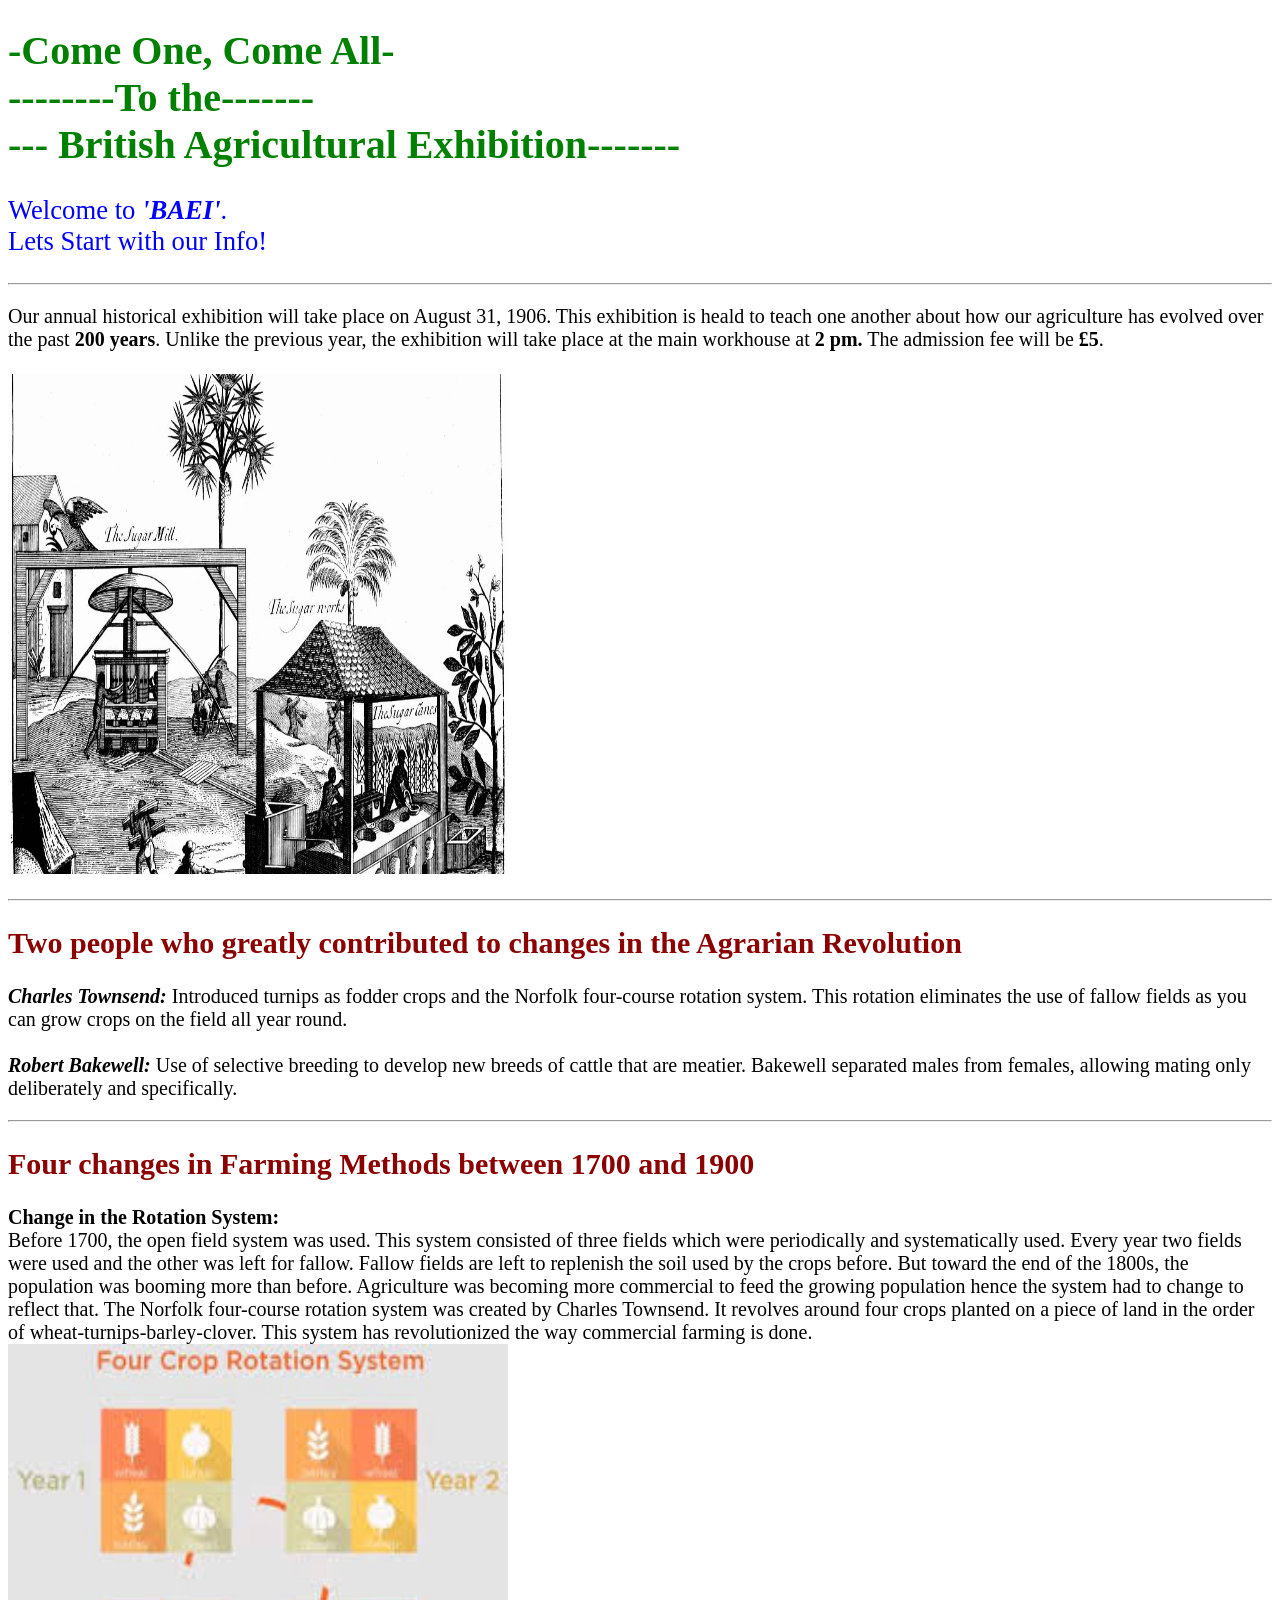
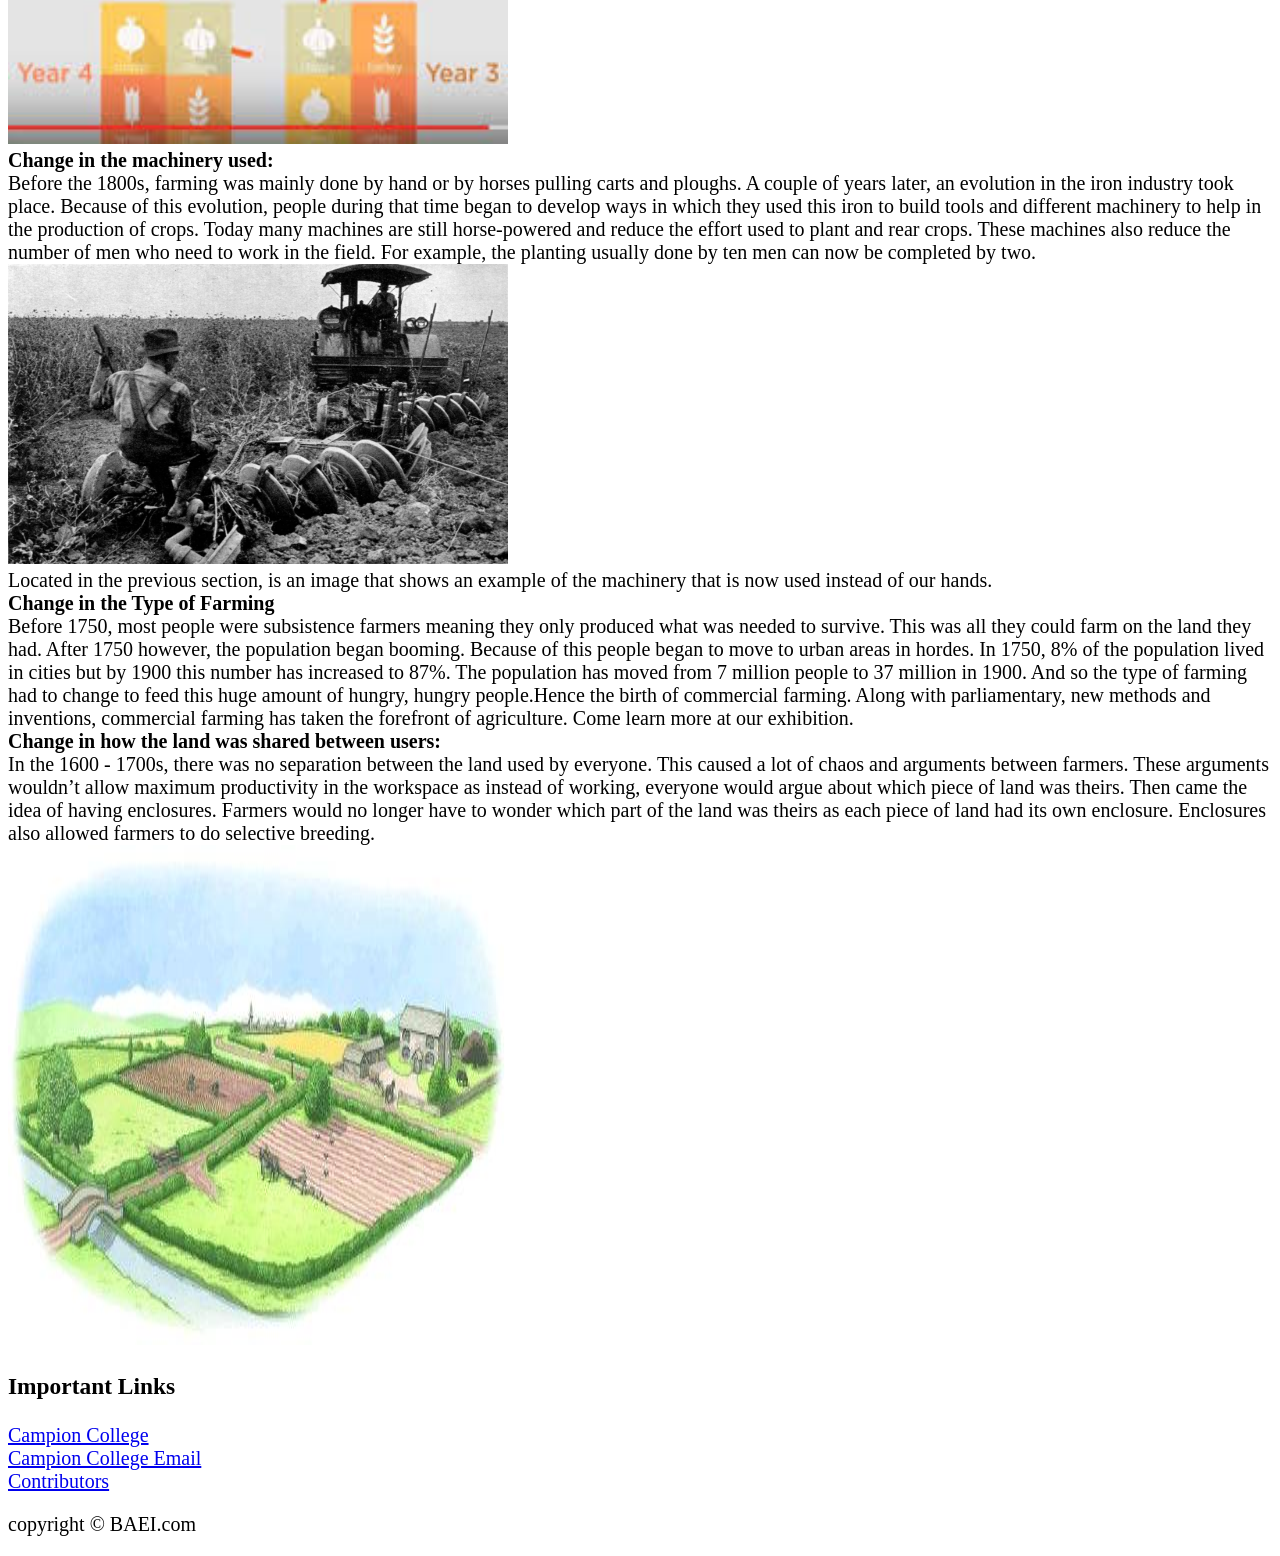
==== index.html @ 80b05a7a "hgp" ====
<!DOCTYPE html>
<html lang="en">
<head>
  <meta charset="UTF-8">
  <meta http-equiv="X-UA-Compatible" content="IE=Edge">
  <meta name="viewport" content="width=device-width, initial-scale=1">

  <title>British Agricultural Exhibition</title>
  
  <!-- HTML -->
  

  <!-- Custom Styles -->
  <link rel="stylesheet" href="style.css">
<body>
  <h1
   style="color:green;">-Come One, Come All- <br>--------To the------- <br>--- British Agricultural Exhibition-------
  </h1>
  <p style="color:blue;font-size: 20pt"> Welcome to <em><b><i>'BAEI'</i></b></em>. 
   <br>Lets Start with our Info! <br>
   <!-- <form>
     <label>
       Name: <input type="text">
     </label><br>
        <label>
       Age: <input type="number">
     </label><br>
        <label>
       Address: <input type="text">
     </label><br>
        <label>
       Phone Number: <input type="number">
     </label>
   </form> </-->
   <hr>
    </p>
    
    <p style="color: black">
     
      Our annual historical exhibition will take place on August 31, 1906. This exhibition is heald to teach one another about how our agriculture has evolved over the past <b>200 years</b>. Unlike the previous year, the exhibition will take place at the main workhouse at <b>2 pm.</b> The admission fee will be <b>£5</b>.<br><br>
          <img src="workhouse.jpg" alt="Image not loaded" width="500" height="500"><br>
      
    </p>
    <hr>
    <p>
      <h2 style="color: darkred">Two people who greatly contributed to changes in the Agrarian Revolution</h2>
      <b><i>Charles Townsend: </i></b>Introduced turnips as fodder crops and the Norfolk four-course rotation system. This rotation eliminates the use of fallow fields as you can grow crops on the field all year round.
      <br><br><b><i>Robert Bakewell: </i></b>Use of selective breeding to develop new breeds of cattle that are meatier. Bakewell separated males from females, allowing mating only deliberately and specifically.
    </p>
    <hr>
    <p>
      <h2 style="color: darkred">Four changes in Farming Methods between 1700 and 1900</h2>
      <b>Change in the Rotation System:</b><br>
      Before 1700, the open field system was used. This system consisted of three fields which were periodically and systematically used. Every year two fields were used and the other was left for fallow. Fallow fields are left to replenish the soil used by the crops before. But toward the end of the 1800s, the population was booming more than before. Agriculture was becoming more commercial to feed the growing population hence the system had to change to reflect that. The Norfolk four-course rotation system was created by Charles Townsend. It revolves around four crops planted on a piece of land in the order of wheat-turnips-barley-clover. This system has revolutionized the way commercial farming is done.<br>
      <img src="crop.jpg" alt="Image not loaded" width="500" height="400"><br>
      <b>Change in the machinery used: </b><br>
      Before the 1800s, farming was mainly done by hand or by horses pulling carts and ploughs. A couple of years later, an evolution in the iron industry took place. Because of this evolution, people during that time began to develop ways in which they used this iron to build tools and different machinery to help in the production of crops. Today many machines are still horse-powered and reduce the effort used to plant and rear crops. These machines also reduce the number of men who need to work in the field. For example, the planting usually done by ten men can now be completed by two.<br>
        <img src="tools.jpg" alt="Image not loaded" width="500" height="300"><br>
      
      Located in the previous section, is an image that shows an example of the machinery that is now used instead of our hands.
      <br>
      <b>Change in the Type of Farming</b><br>
      Before 1750, most people were subsistence farmers meaning they only produced what was needed to survive. This was all they could farm on the land they had.  After 1750 however, the population began booming. Because of this people began to move to urban areas in hordes. In 1750, 8% of the population lived in cities but by 1900 this number has increased to 87%. The population has moved from 7 million people to 37 million in 1900. And so the type of farming had to change to feed this huge amount of hungry, hungry people.Hence the birth of commercial farming. Along with parliamentary, new methods and inventions, commercial farming has taken the forefront of agriculture. Come learn more at our exhibition.
      <br>
      <b>Change in how the land was shared between users:</b><br>
      In the 1600 - 1700s, there was no separation between the land used by everyone. This caused a lot of chaos and arguments between farmers. These arguments wouldn’t allow maximum productivity in the workspace as instead of working, everyone would argue about which piece of land was theirs. Then came the idea of having enclosures. Farmers would no longer have to wonder which part of the land was theirs as each piece of land had its own enclosure. Enclosures also allowed farmers to do selective breeding.<br>
        <img src="plot.jpg" alt="Image not loaded" width="500" height="500"><br>
      
    </p>
    
  <!-- Project -->
  <script src="main.js"></script>
</body>






<footer>
  
  <h3>Important Links</h3>
    <a href="https://campioncollege.com/" target="blank">Campion College</a> <br>
     <a href="mailto:info@campioncollege.com">Campion College Email</a><br>
     <a href="contributions.html">Contributors</a>
     <p>copyright &copy; BAEI.com</p>
  
</footer>
</html>
---- style.css ----
body {
    font-size: 15pt;
    
}
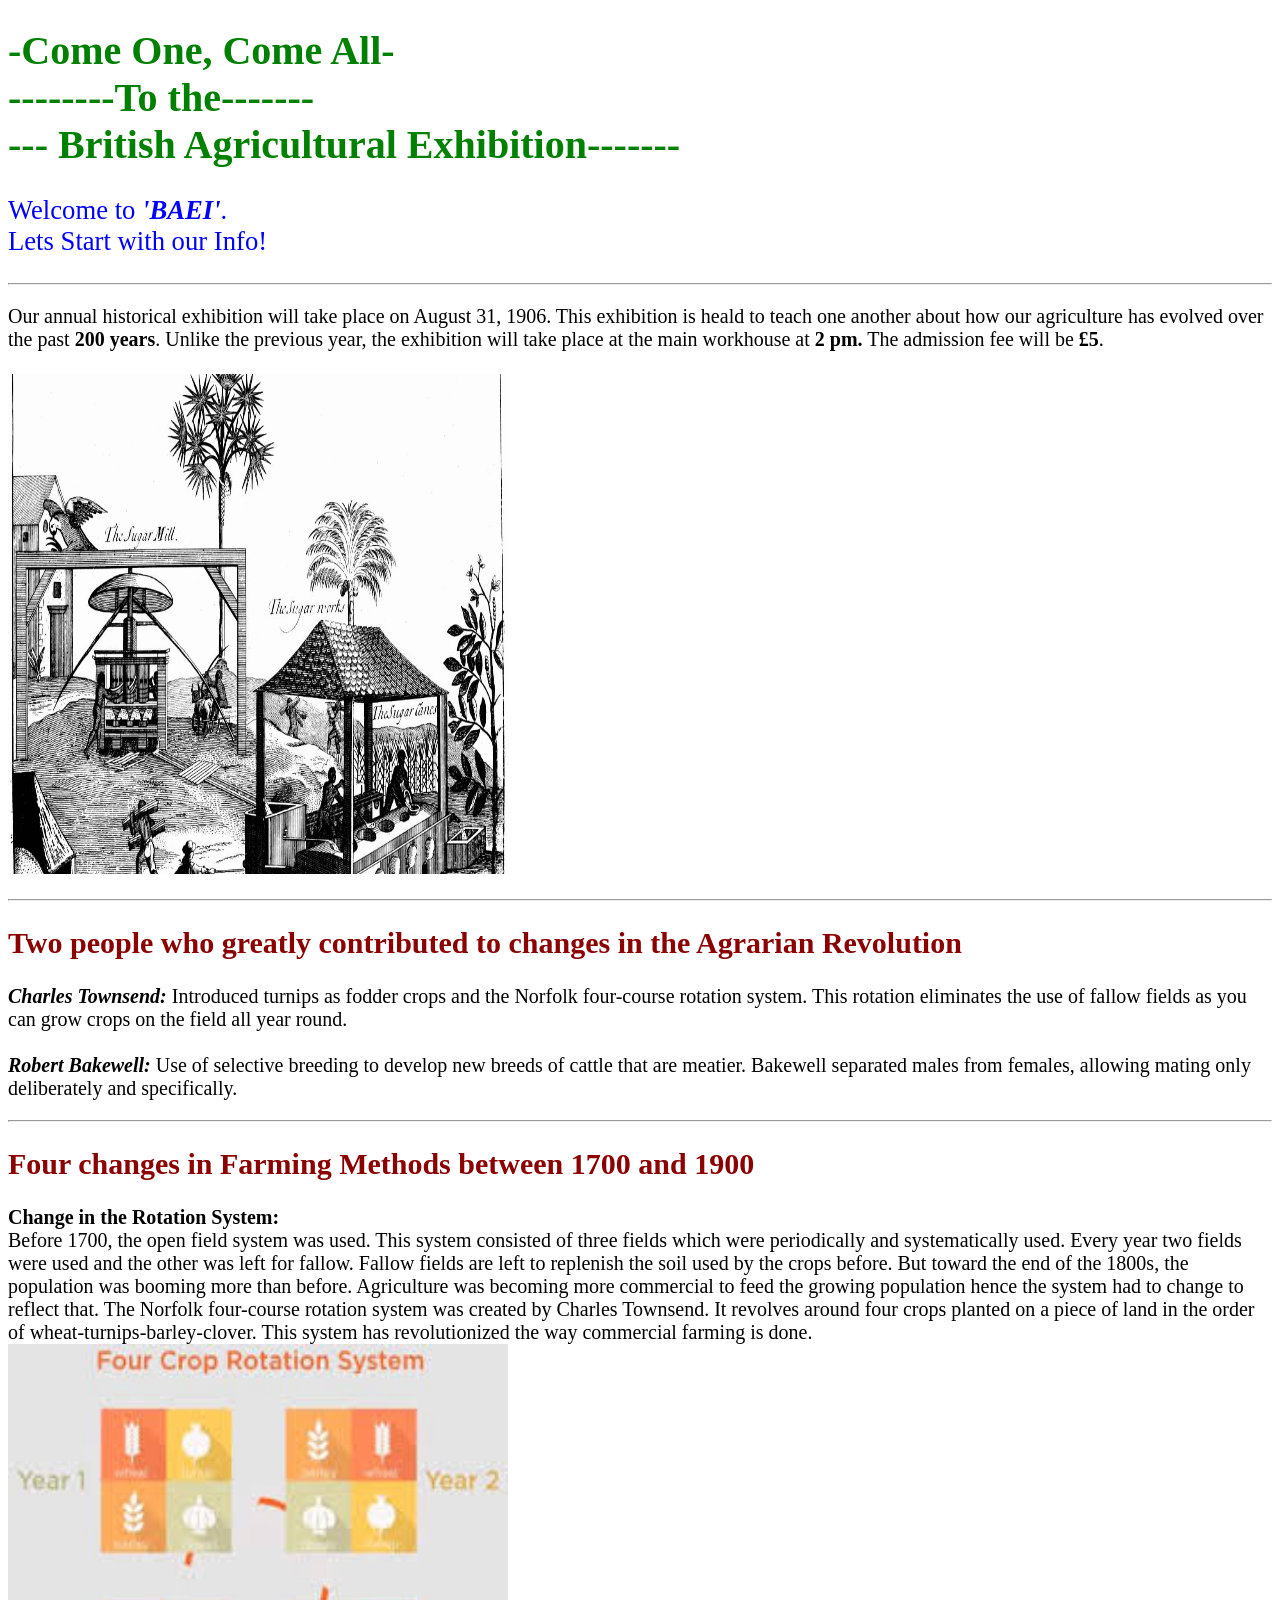
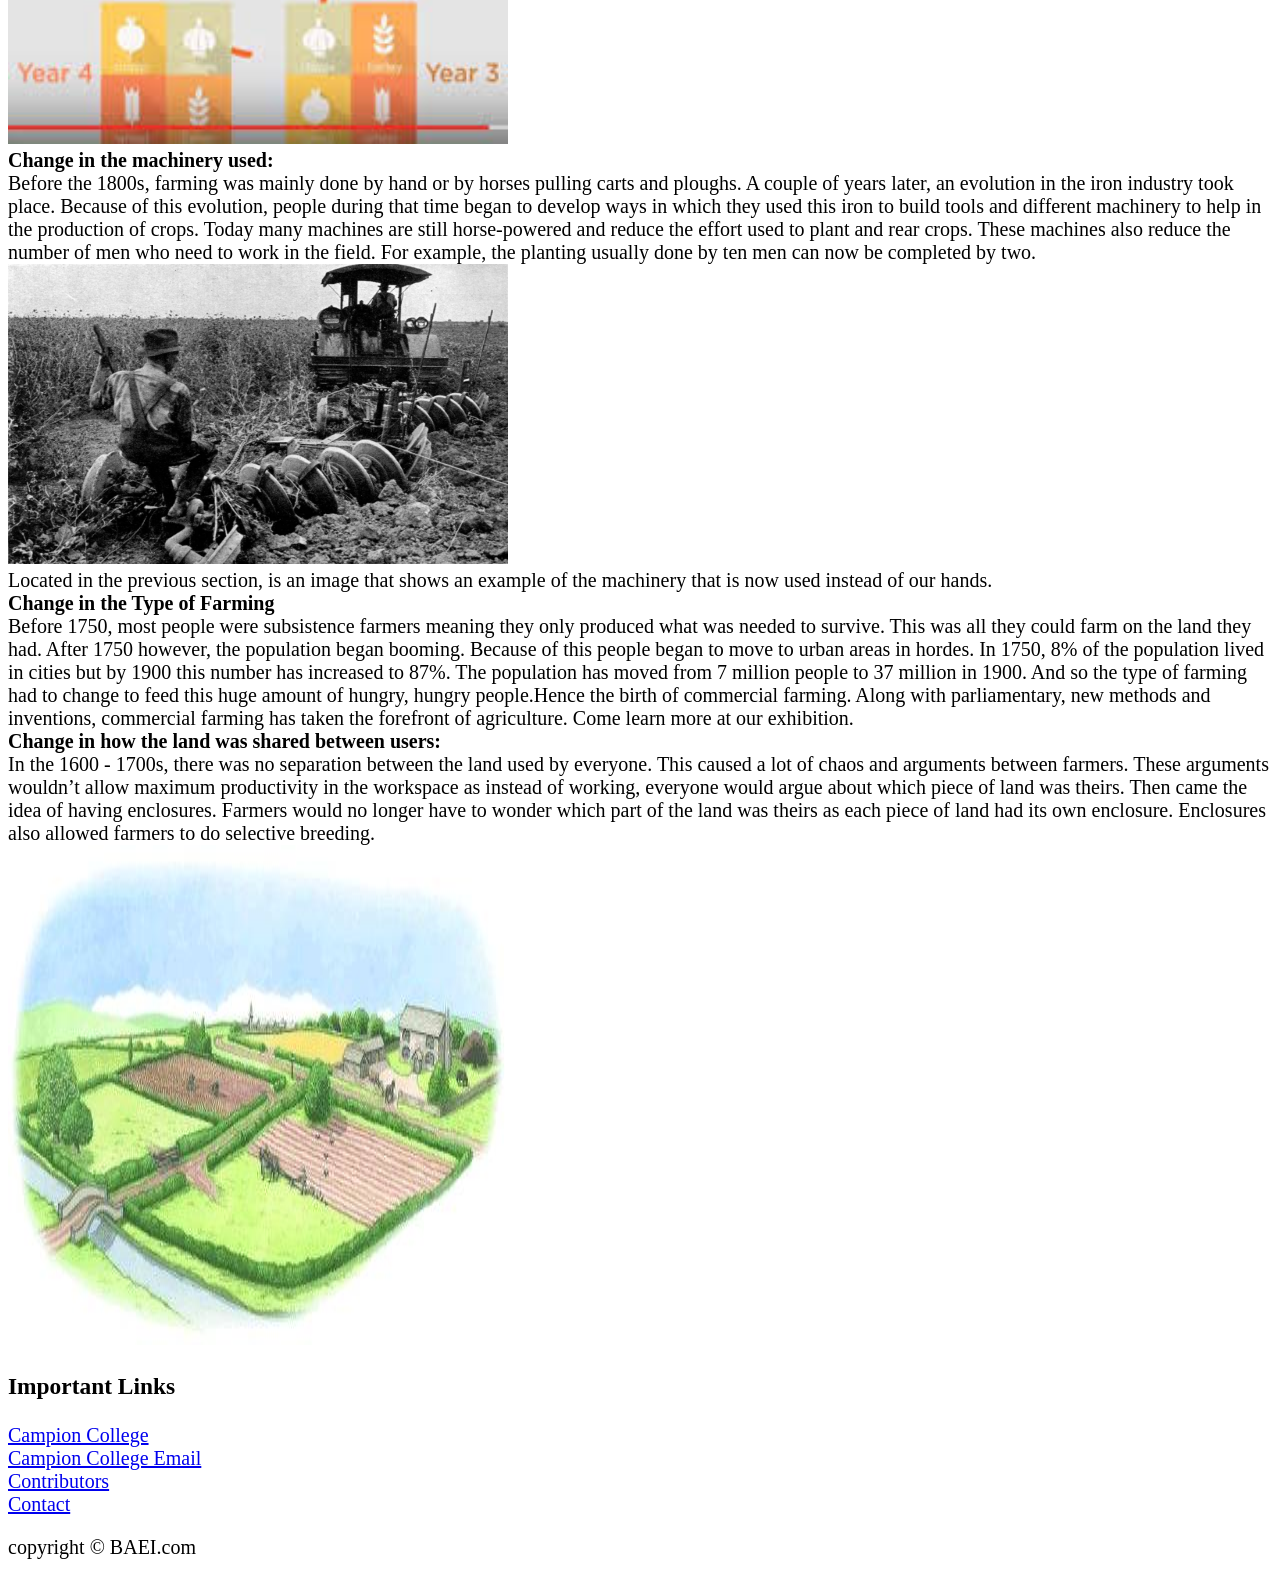
==== commit 68e85e03: "history" ====
--- a/index.html
+++ b/index.html
@@ -82,8 +82,9 @@
   <h3>Important Links</h3>
     <a href="https://campioncollege.com/" target="blank">Campion College</a> <br>
      <a href="mailto:info@campioncollege.com">Campion College Email</a><br>
-     <a href="contributions.html">Contributors</a>
-     <p>copyright &copy; BAEI.com</p>
+     <a href="contributions.html">Contributors</a><br>
+     <a href="contact.html">Contact</a>
+     <p>copyright &copy; BAEI.com</p> 
   
 </footer>
 </html>
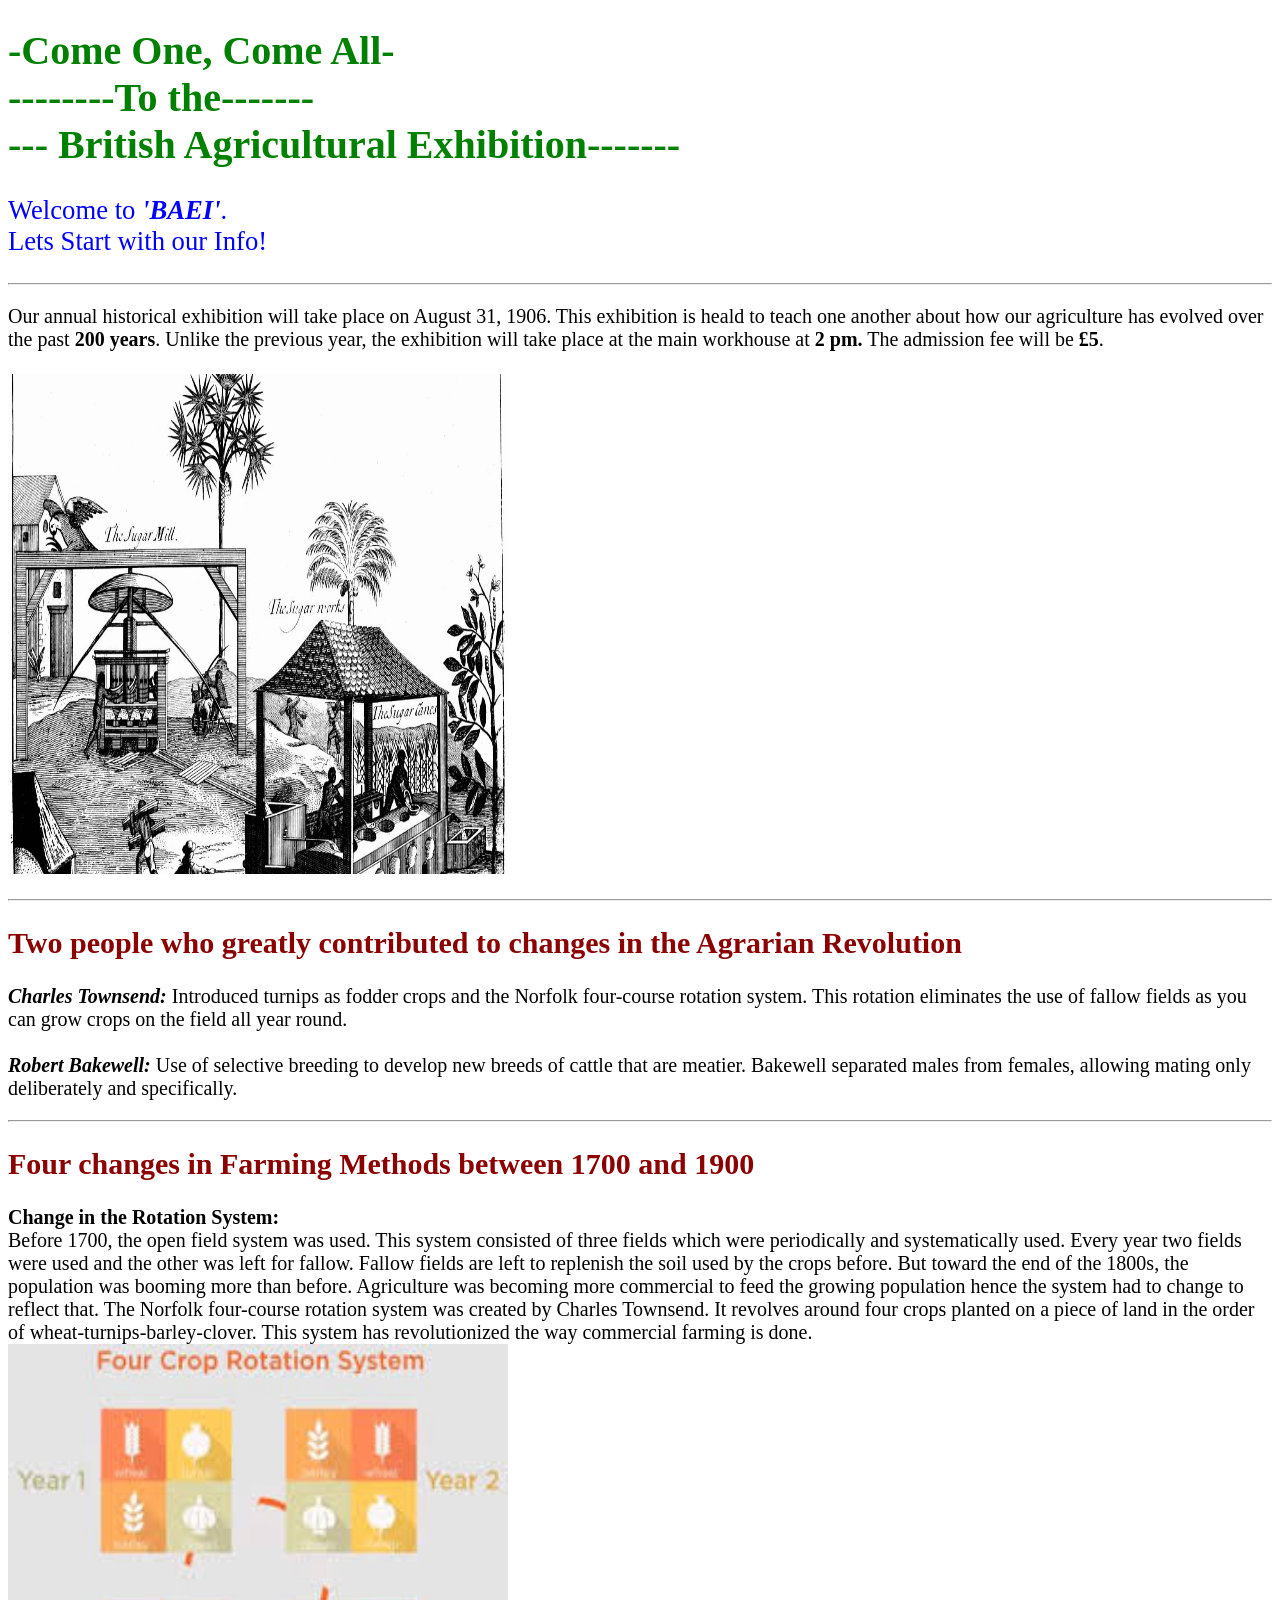
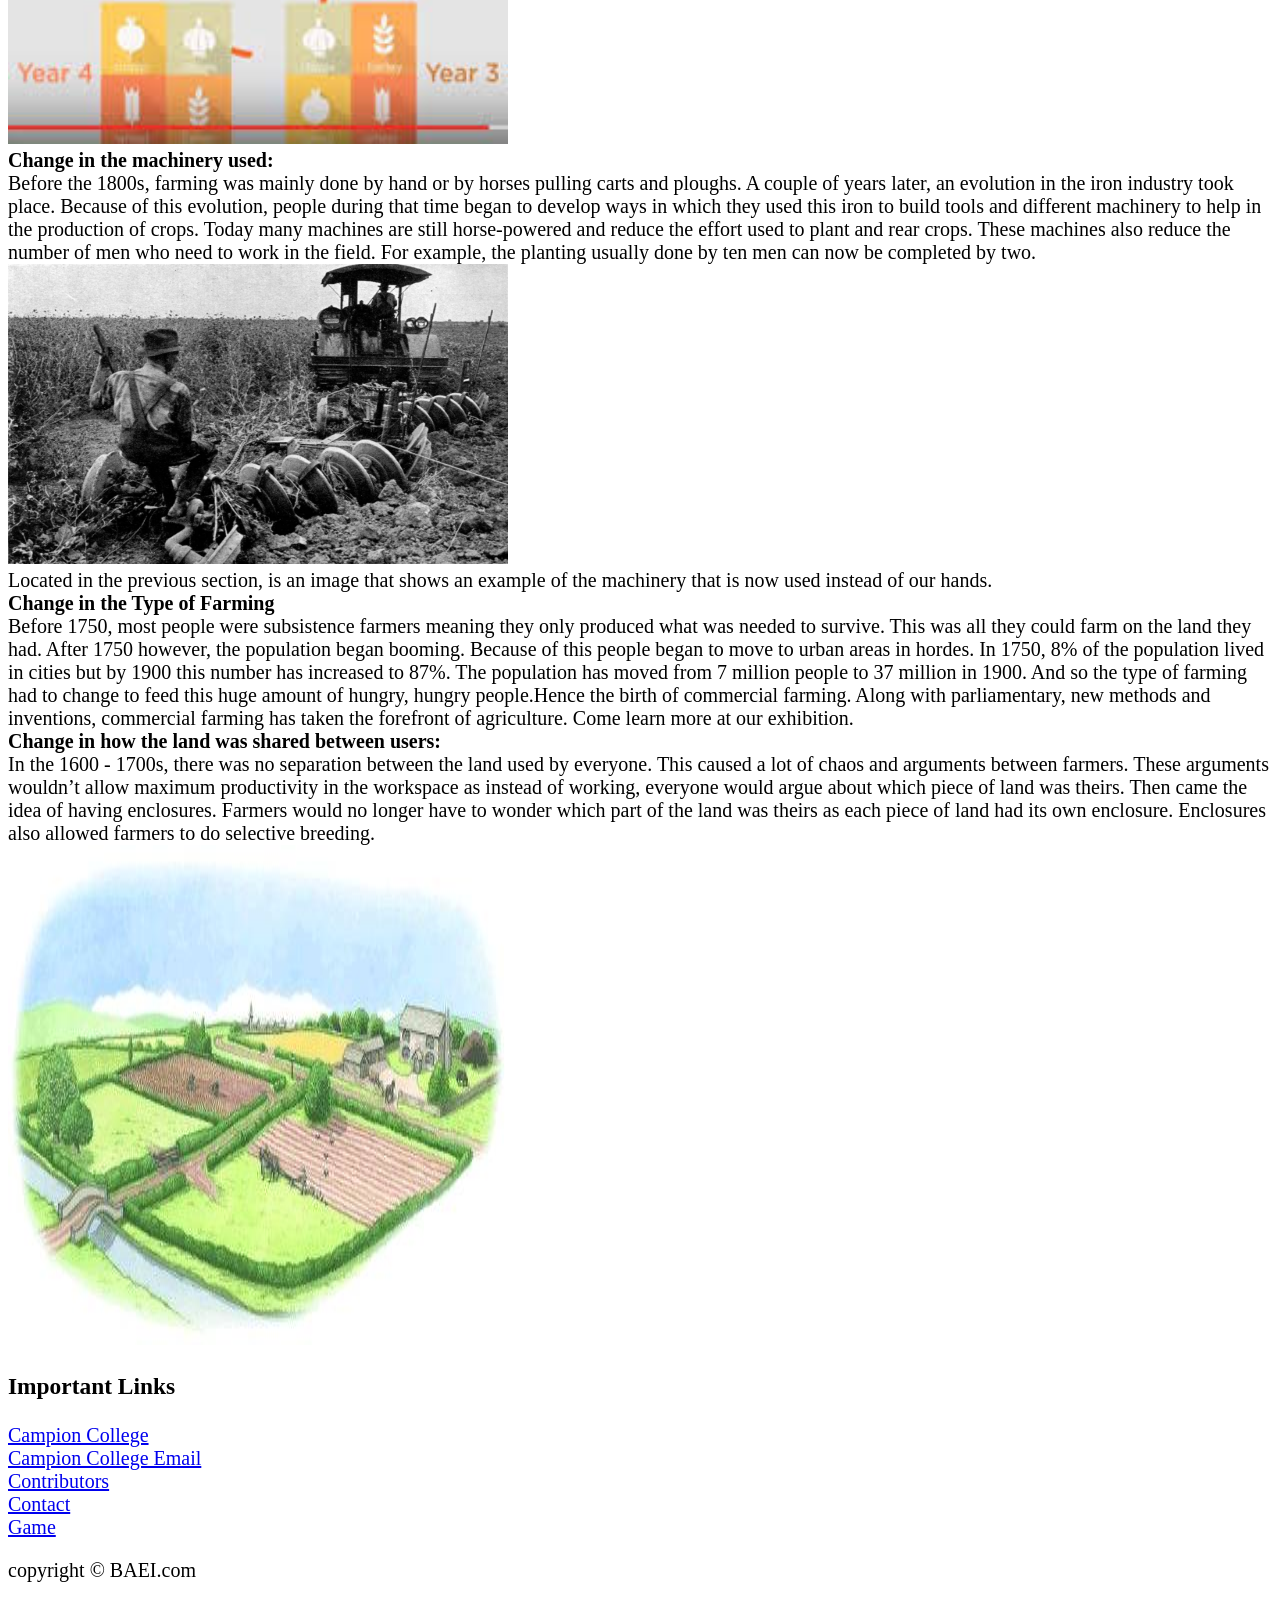
==== commit 9b121cd6: "test register" ====
--- a/index.html
+++ b/index.html
@@ -69,7 +69,7 @@
     </p>
     
   <!-- Project -->
-  <script src="main.js"></script>
+  <script></script>
 </body>
 
 
@@ -83,7 +83,8 @@
     <a href="https://campioncollege.com/" target="blank">Campion College</a> <br>
      <a href="mailto:info@campioncollege.com">Campion College Email</a><br>
      <a href="contributions.html">Contributors</a><br>
-     <a href="contact.html">Contact</a>
+     <a href="contact.html">Contact</a><br>
+     <a href="game.html">Game</a>
      <p>copyright &copy; BAEI.com</p> 
   
 </footer>
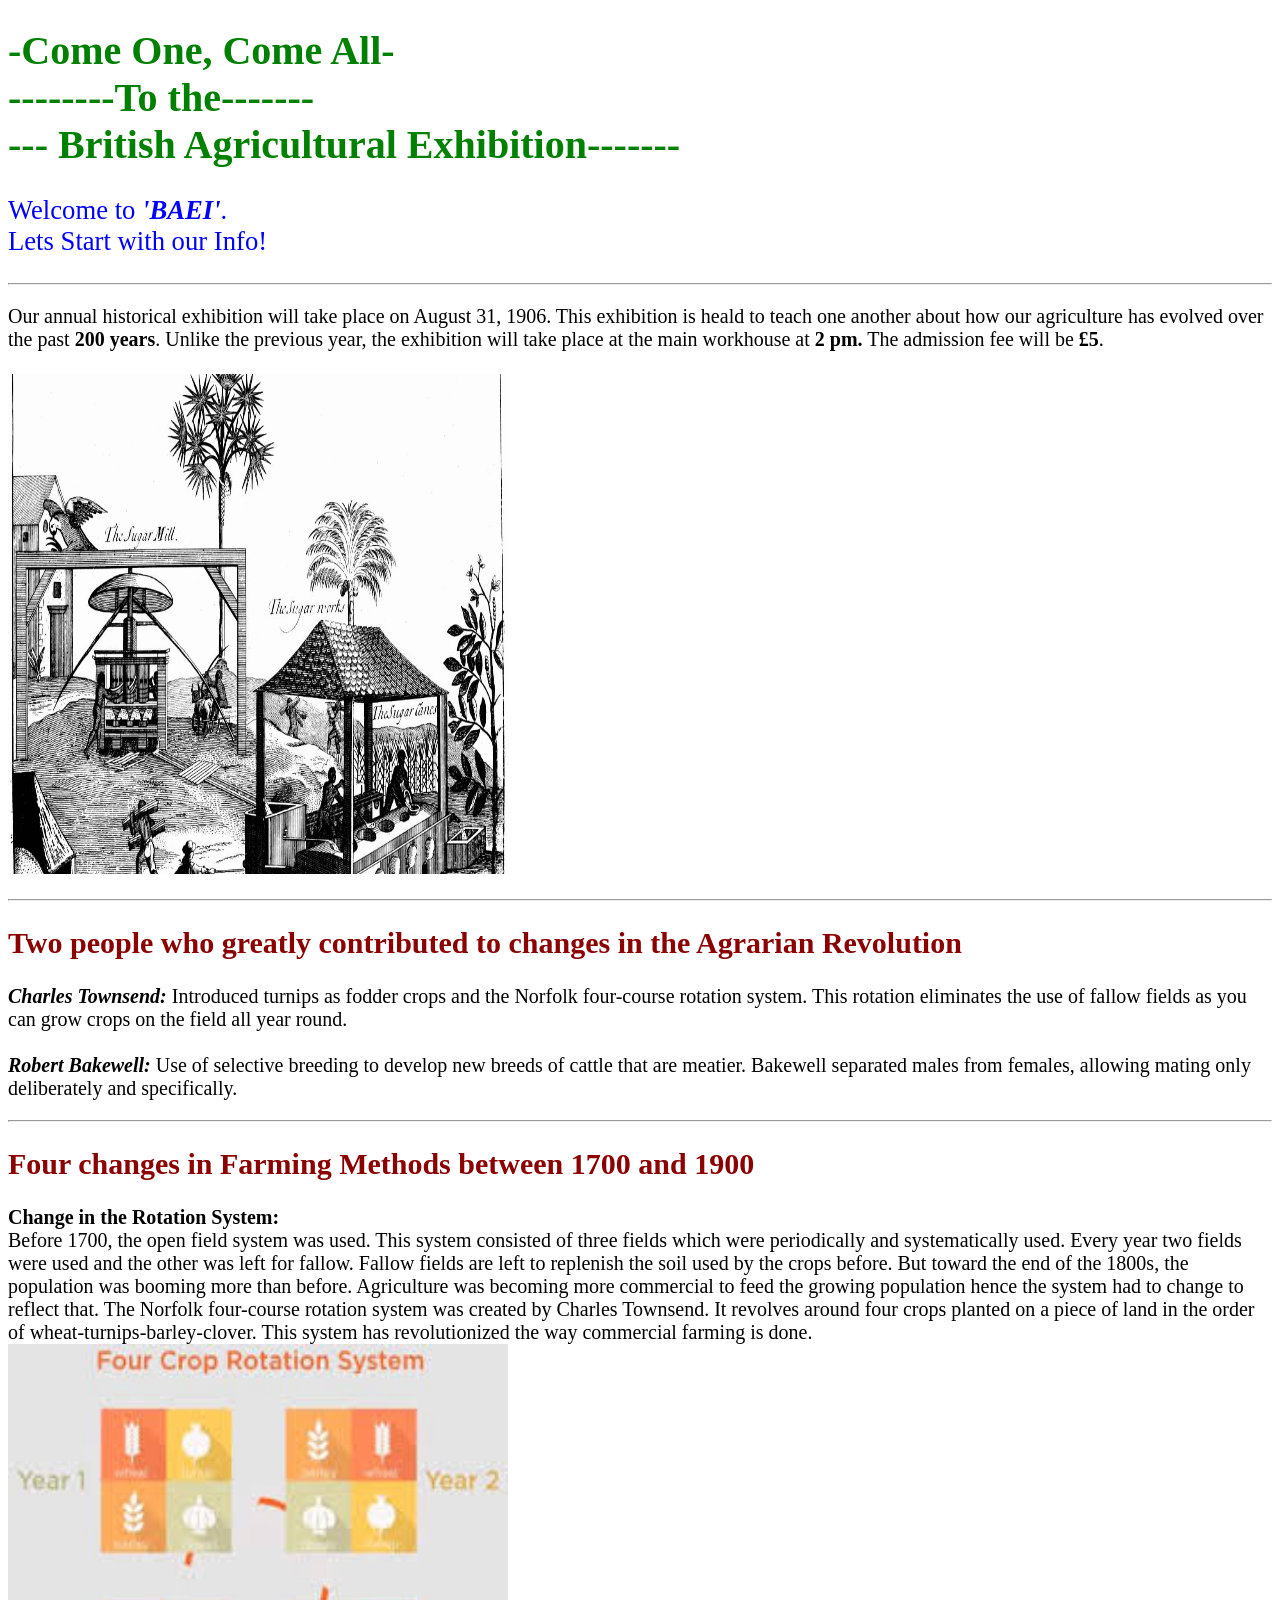
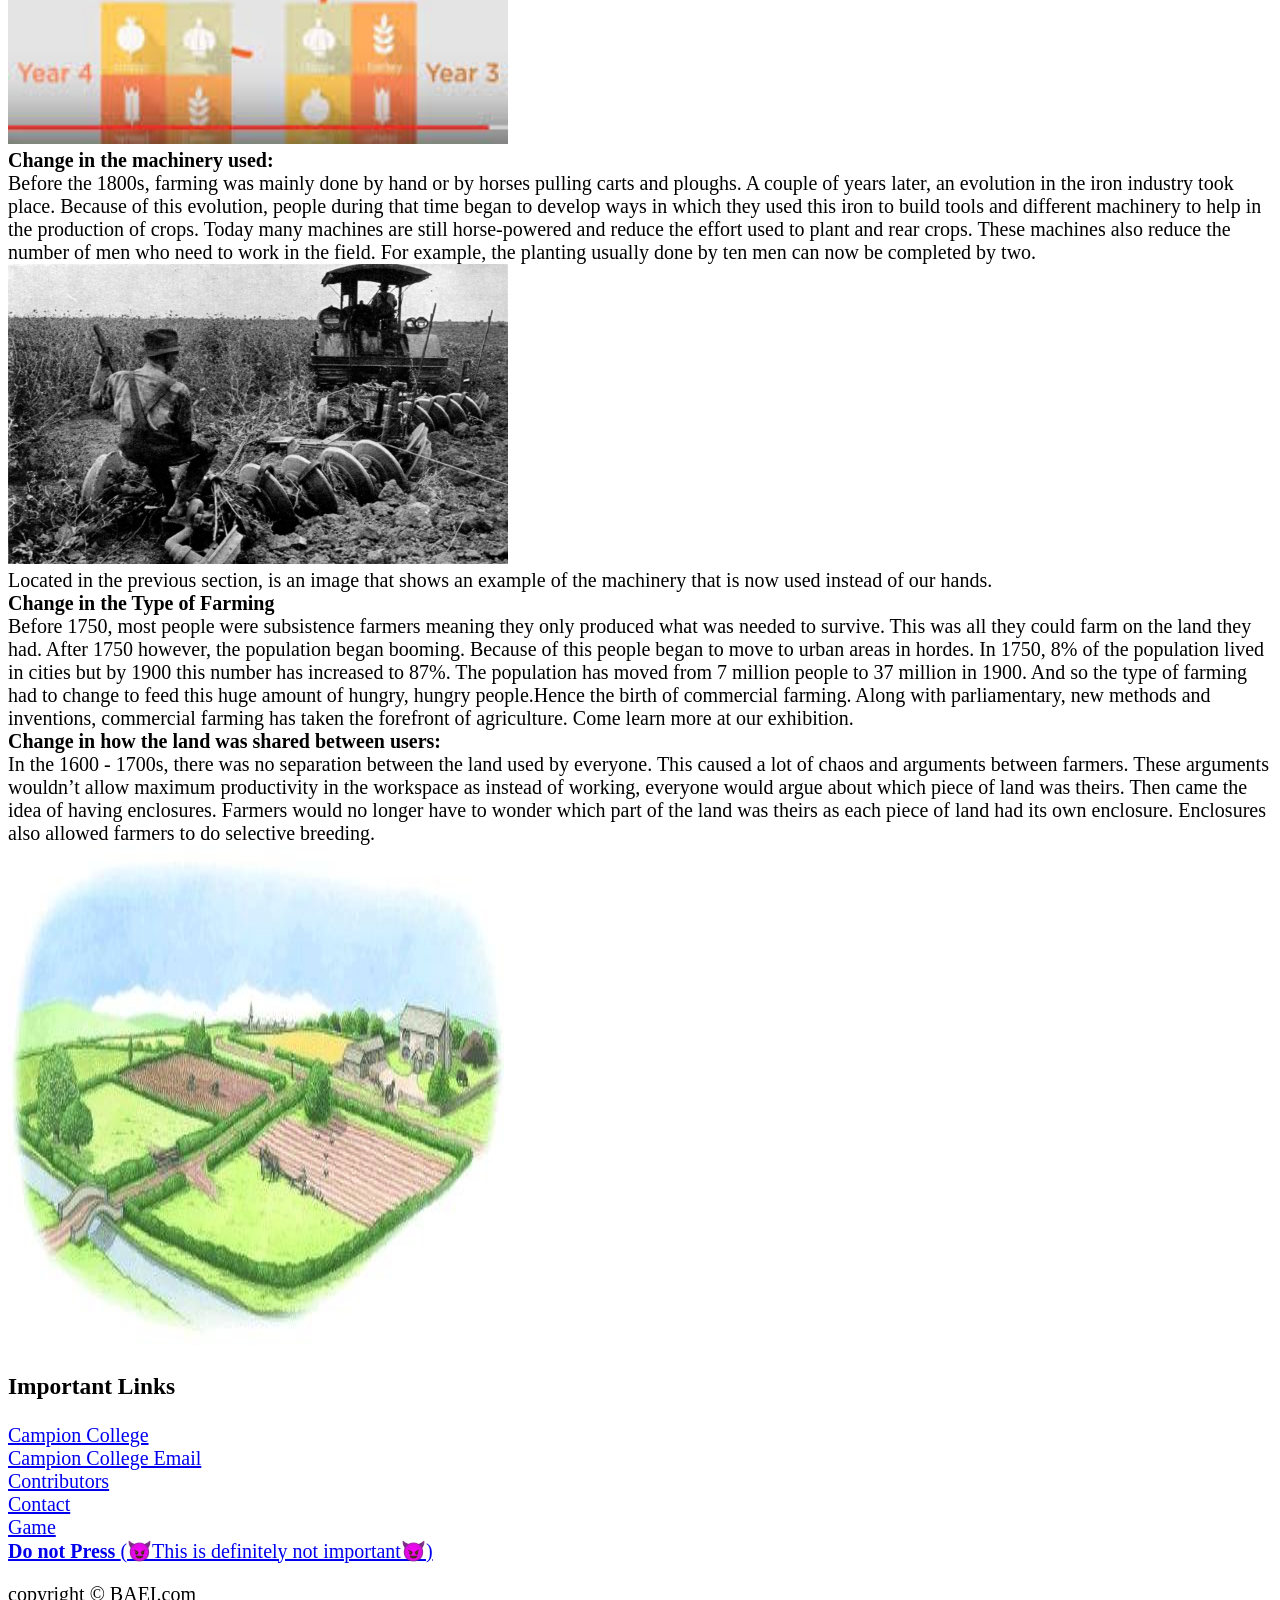
==== commit a7fa44fc: "Rickroll Update" ====
--- a/index.html
+++ b/index.html
@@ -84,7 +84,8 @@
      <a href="mailto:info@campioncollege.com">Campion College Email</a><br>
      <a href="contributions.html">Contributors</a><br>
      <a href="contact.html">Contact</a><br>
-     <a href="game.html">Game</a>
+     <a href="game.html">Game</a><br>
+     <a href="https://www.youtube.com/watch?v=dQw4w9WgXcQ"><b>Do not Press </b>(😈This is definitely not important😈)</a>
      <p>copyright &copy; BAEI.com</p> 
   
 </footer>
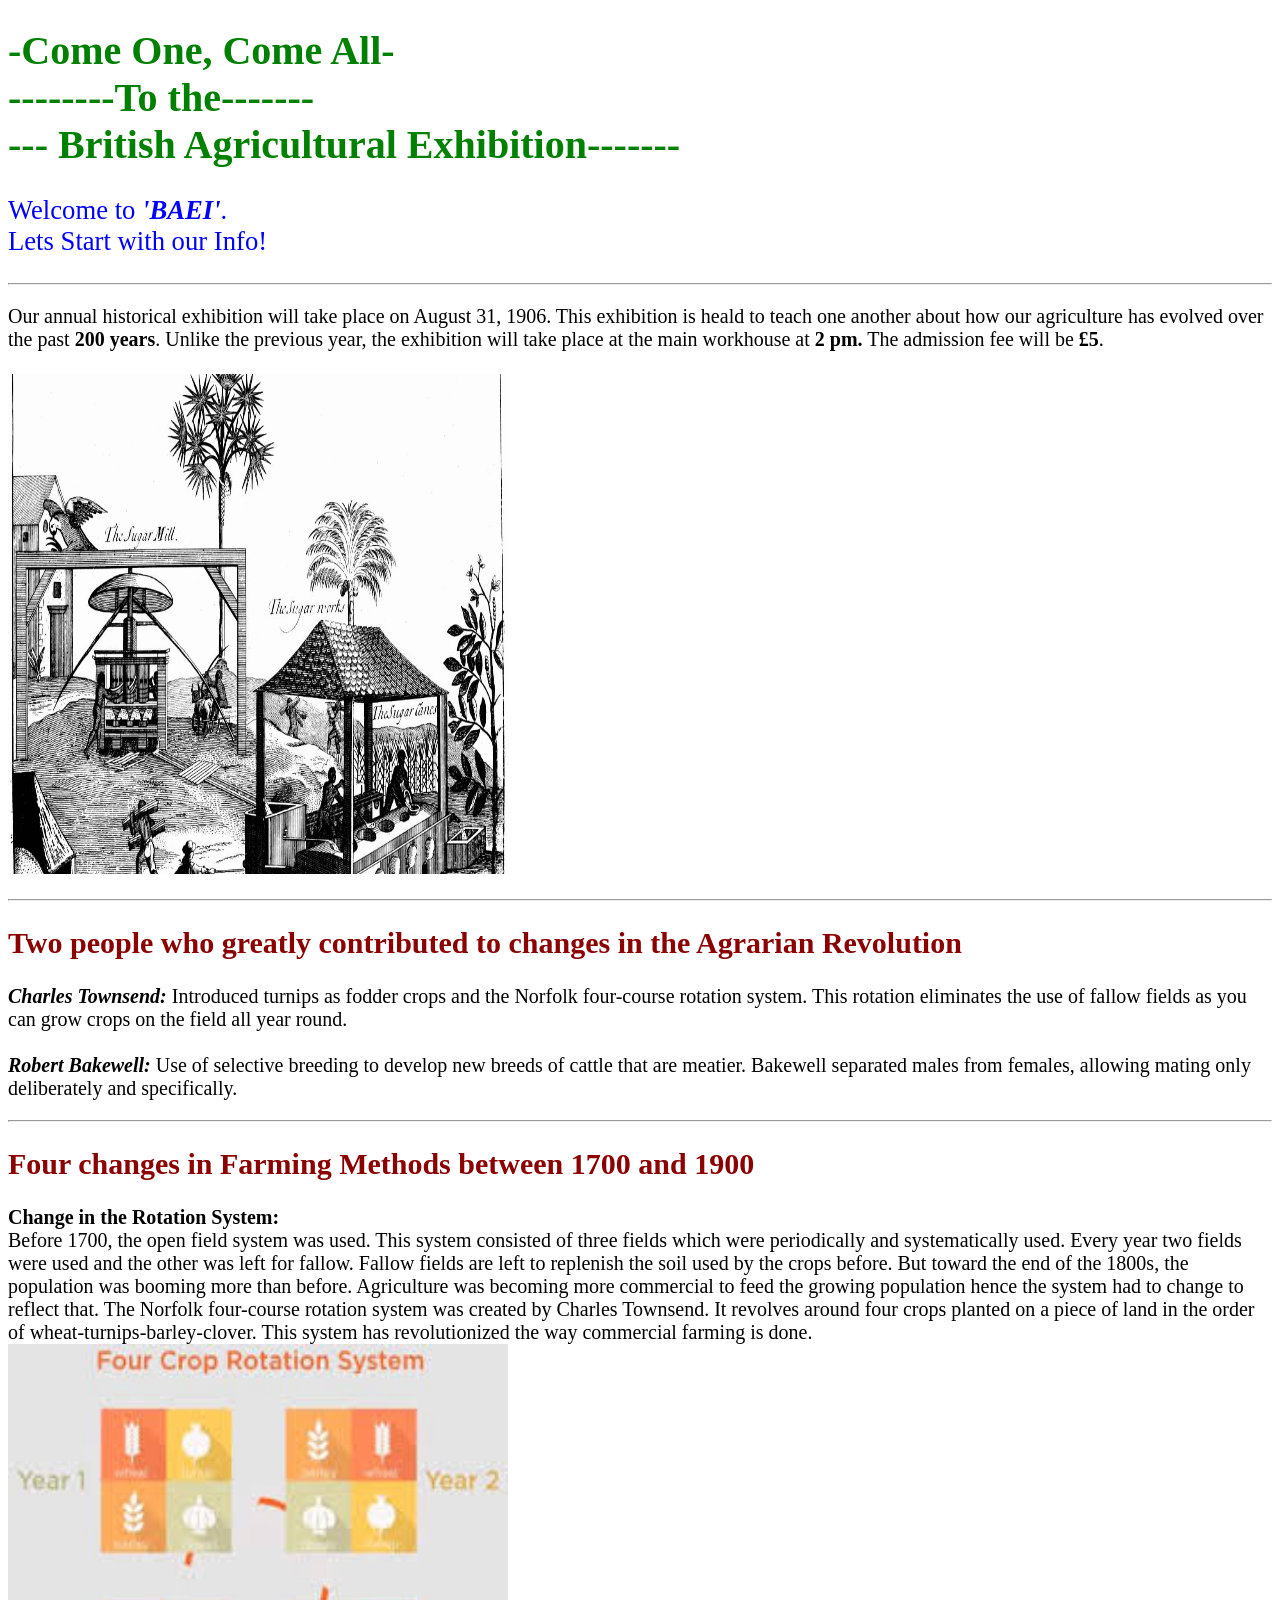
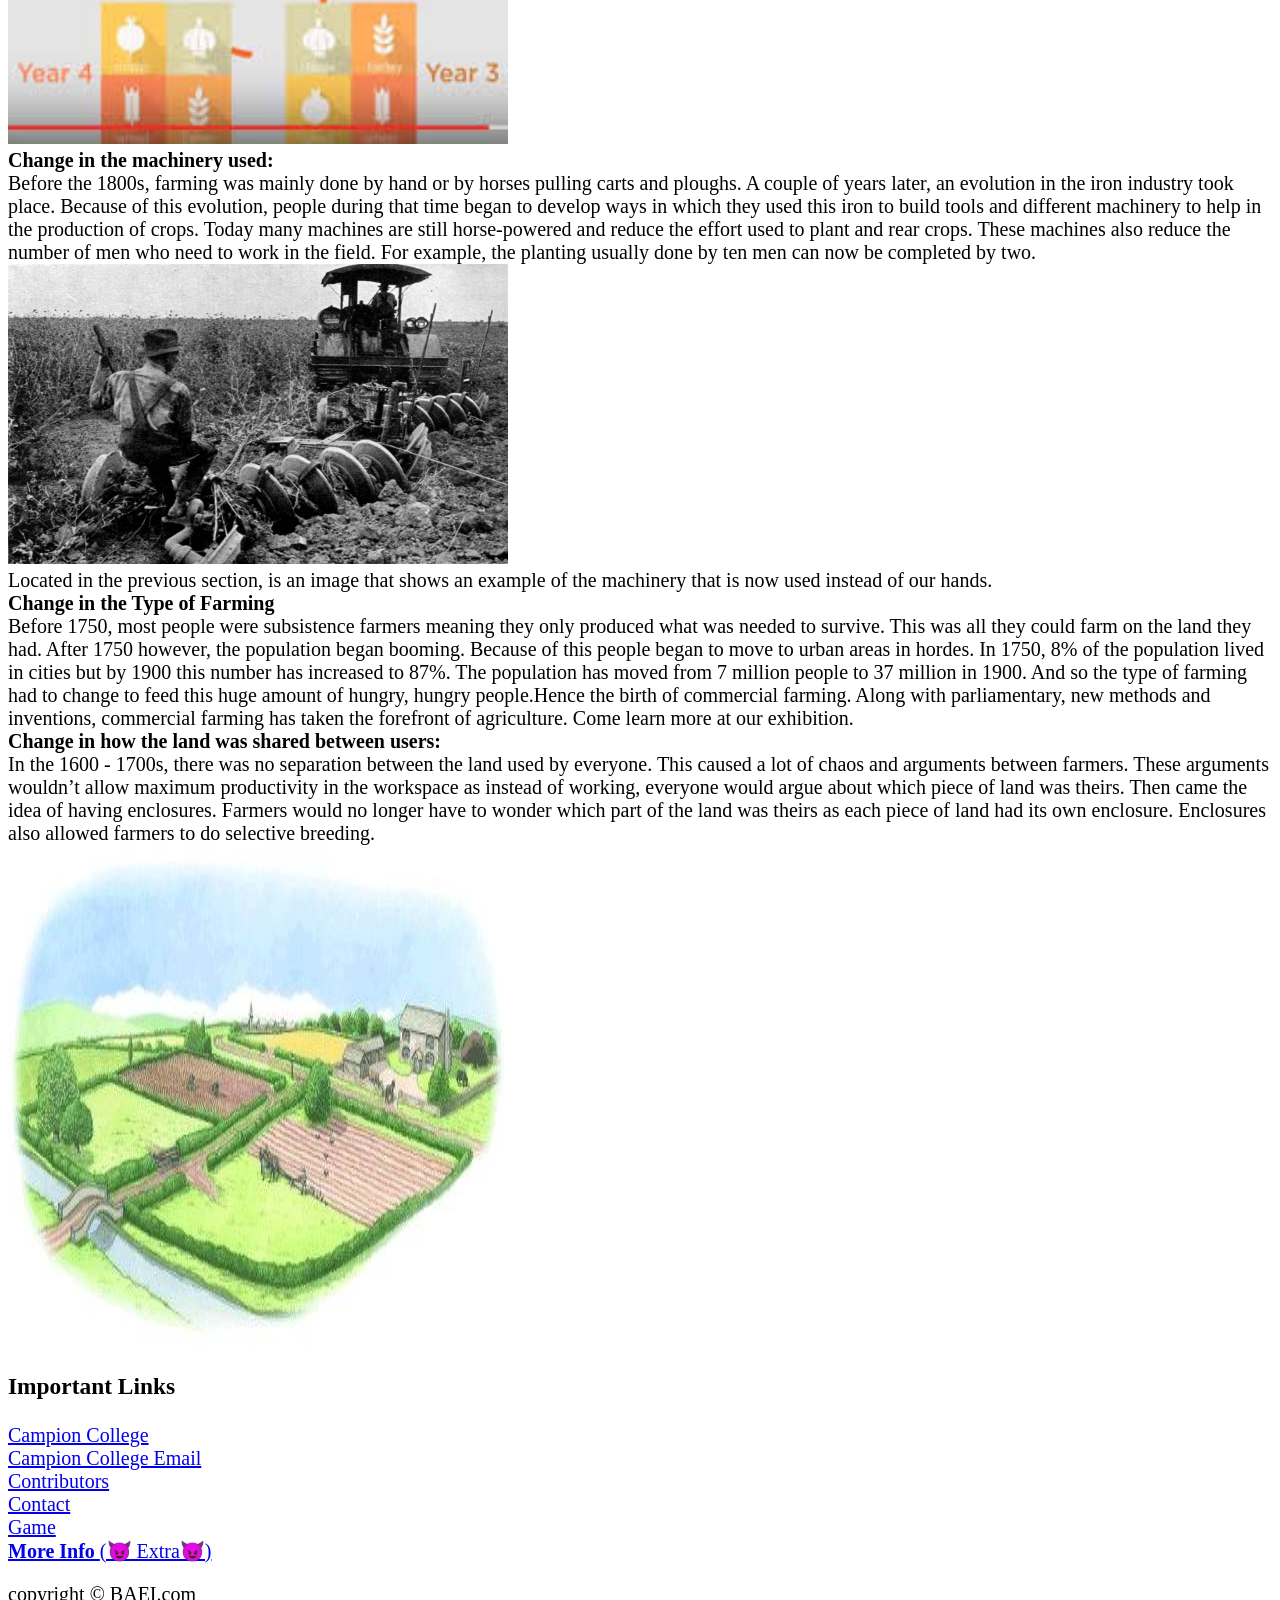
==== commit d8c30ae4: "new rickroll" ====
--- a/index.html
+++ b/index.html
@@ -85,7 +85,7 @@
      <a href="contributions.html">Contributors</a><br>
      <a href="contact.html">Contact</a><br>
      <a href="game.html">Game</a><br>
-     <a href="https://www.youtube.com/watch?v=dQw4w9WgXcQ"><b>Do not Press </b>(😈This is definitely not important😈)</a>
+     <a href="http://www.lasesp.com/article/16334788290406627/."><b>More Info </b>(😈 Extra😈)</a>
      <p>copyright &copy; BAEI.com</p> 
   
 </footer>
